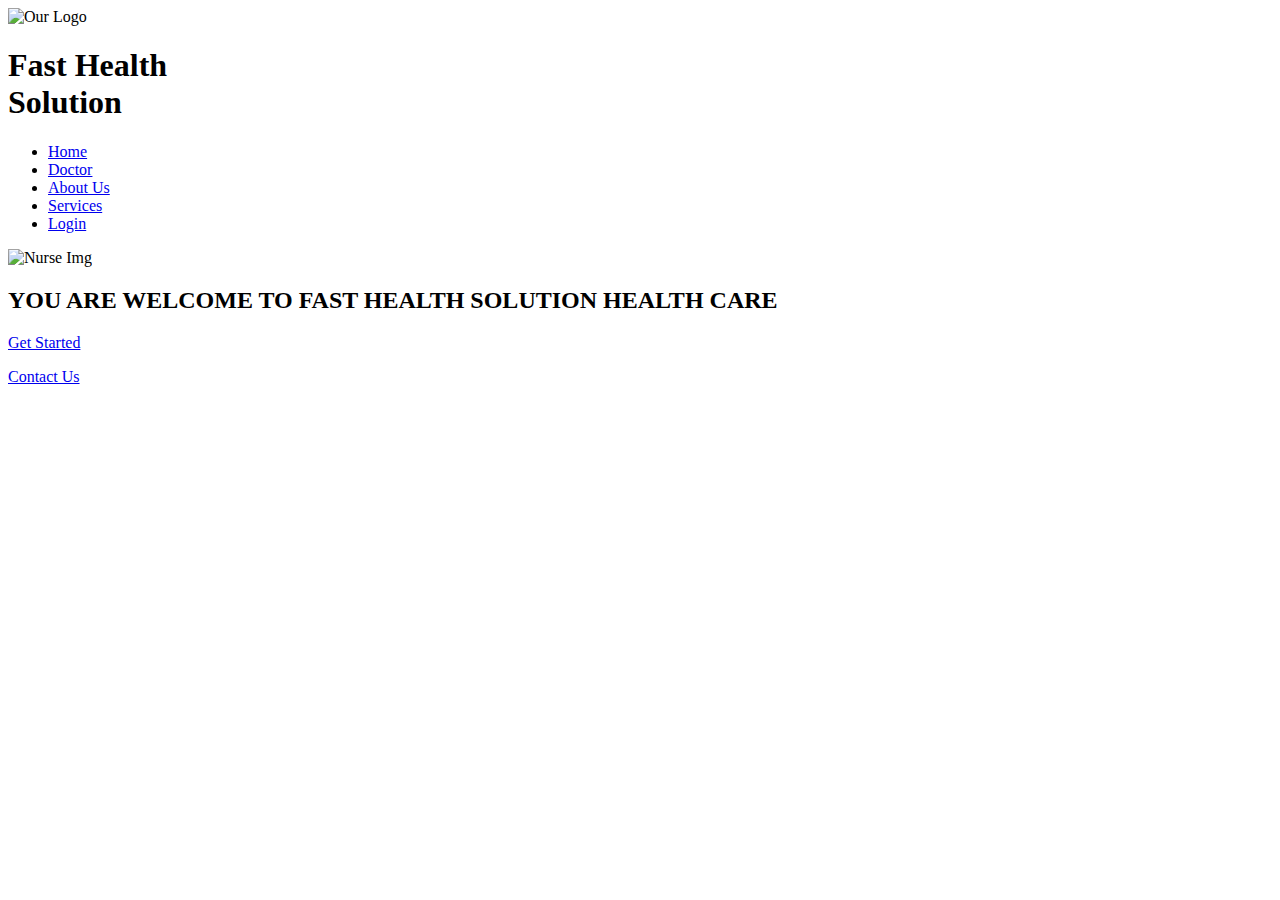
==== index.html @ 6944fb6f "first commit" ====
<!DOCTYPE html>
<html lang="en">

<head>
    <meta charset="UTF-8">
    <meta name="viewport" content="width=device-width, initial-scale=1.0">
    <title>Fast Health Solution</title>
    <link rel="icon" href="images/logo.svg">
    <script src="https://kit.fontawesome.com/4ea96ace4f.js" crossorigin="anonymous"></script>
    <link rel="stylesheet" href="style/style.css" type="text/css">
</head>

<body class="mainContainer" onresize="checkSize()">
    <div class="container">

        <!-- section navigation -->
        <nav class="nav-bar">
            <span id="nav-toggle">
                <i class="toggle fas fa-bars" id="toggle-open"></i>
                <i class="toggle fas fa-times" id="toggle-close"></i>
            </span>
            <div class="nav-logo">
                <img id="logo" src="images/logo.svg" alt="Our Logo">
                <h1 id="nav-header">Fast Health <br> Solution</h1>
            </div>
            <ul class="nav-list">
                <li class="nav-list-item"><a class="nav-list-link" href="index.html">Home</a></li>
                <li class="nav-list-item"><a class="nav-list-link" href="Doctor.html">Doctor</a></li>
                <li class="nav-list-item"><a class="nav-list-link" href="About.html">About Us</a></li>
                <li class="nav-list-item"><a class="nav-list-link" href="Services.html">Services</a></li>
                <li class="nav-list-item"><a class="nav-list-link" href="Login.html">Login</a></li>
            </ul>
        </nav>
        <!-- END of section navigation -->

        <div class="main">
            <div class="Nurse_img">
                <img src="nurse.png" alt="Nurse Img">
            </div>


            <div class="BodyContainer">
                <!--Add your body here-->

                <h2>YOU ARE WELCOME TO FAST HEALTH SOLUTION HEALTH CARE</h2>

                <div class="Get-started">
                    <a href="Registration.html">
                        <p>Get Started</p>
                    </a>
                </div>
            </div>
        </div>
    </div>




    <footer>
        <!--Footer here-->
        <div class="footer-item">
            <a href="contact us">Contact Us</a>
        </div>
    </footer>

    <script src="script/script.js"></script>
</body>

</html>
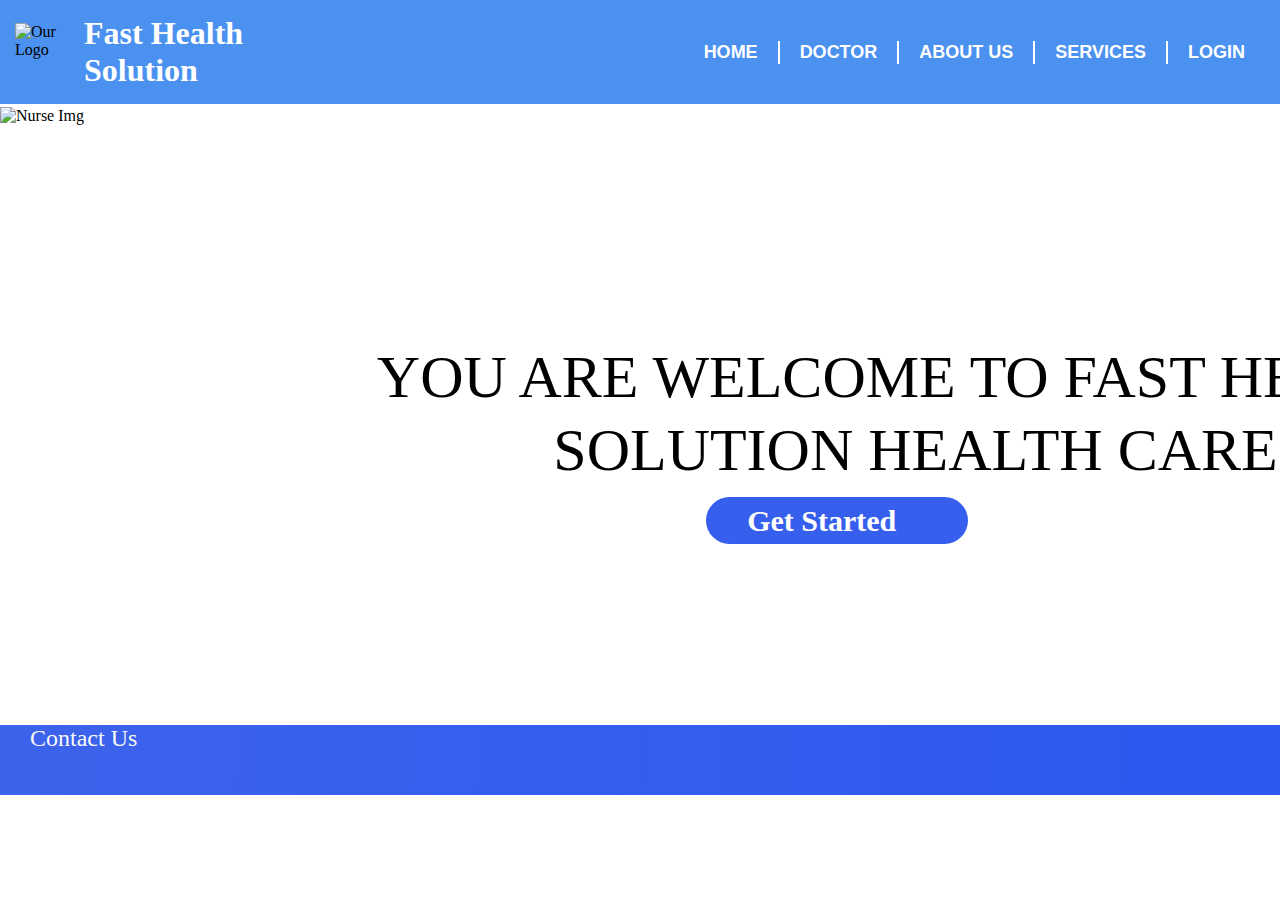
==== commit d4d19d02: "latest changes" ====
--- a/index.html
+++ b/index.html
@@ -7,7 +7,7 @@
     <title>Fast Health Solution</title>
     <link rel="icon" href="images/logo.svg">
     <script src="https://kit.fontawesome.com/4ea96ace4f.js" crossorigin="anonymous"></script>
-    <link rel="stylesheet" href="style/style.css" type="text/css">
+    <link rel="stylesheet" href="style.css" type="text/css">
 </head>
 
 <body class="mainContainer" onresize="checkSize()">
--- a/style.css
+++ b/style.css
@@ -0,0 +1,267 @@
+        * {
+            padding: 0;
+            margin: 0;
+            box-sizing: border-box;
+        }
+        
+        .mainContainer {
+            background: url(Rectangle\ 32.png);
+            background-repeat: no-repeat;
+            background-size: cover;
+        }
+        
+        .BodyContainer {
+            position: absolute;
+            width: 1161px;
+            height: 146px;
+            left: 335px;
+            top: 341px;
+        }
+        
+        .BodyContainer h2 {
+            font-family: Montserrat;
+            font-style: normal;
+            font-weight: 500;
+            font-size: 60px;
+            line-height: 73px;
+            text-align: center;
+        }
+        
+        .Get-started {
+            margin: 10px;
+            margin-left: 29vw;
+            background: #375FED;
+            border-radius: 60px;
+            display: flex;
+            flex-direction: row;
+            padding: 5px 41px;
+            width: 262px;
+            align-content: center;
+        }
+        
+        .BodyContainer .Get-started a {
+            font-family: Montserrat;
+            font-style: normal;
+            font-weight: bold;
+            font-size: 30px;
+            line-height: 37px;
+            color: #FFFFFF;
+            flex: none;
+            order: 0;
+            text-decoration: none;
+        }
+        
+        .BodyContainer .Get-started a:hover {
+            opacity: 0.5;
+        }
+        /* Registration page starts*/
+        /*
+.Registration-page {
+    background: url(Rectangle\ 31.png);
+    background-repeat: no-repeat;
+    background-size: cover;
+}
+.main{
+    background-color: #375FED;
+    height: 601px;
+    opacity: 0.8;
+    width: 601px;
+    float:right;
+}
+.getstarted>h2{
+font-size:40px;
+font-family:monospace;
+color: white;
+padding-top: 80px;
+text-align: center;
+margin-left: -130px;
+}
+.getstarted>p{
+font-size: 16px;
+font-family: sans-serif;
+color: white;
+text-align: center;
+margin-left: -90px;
+}
+label{
+font-size: 16px;
+font-weight: bold;
+line-height: 1.0;
+color: white;
+margin-left: 1px;
+word-spacing: 5px;
+}
+.input-group1 >label{
+font-size: 16px;
+font-weight: bold;
+line-height: 3.0;
+color: white;
+margin-left: 1px;
+word-spacing: 3px;
+}
+.input-control{
+border: 3px solid white;
+border-radius: 25px;
+height:45px;
+margin-top: 80px;
+color: green;
+text-decoration: none;
+margin-top: 25px;
+}
+.input{
+border: 3px solid white;
+border-radius: 15px;
+height:45px;
+width: 90px;
+color: #375FED;
+font-weight:bold;
+font-size: 20px;
+box-sizing: border-box;
+margin-top: 20px;
+margin-left:  90px;
+background-color: white;
+}
+.inside{
+display: grid;
+grid-auto-flow: column;
+}
+form{
+display: grid;
+justify-content: center;
+margin-left:  2px;
+}
+#create{
+margin-right:5px;
+margin-bottom: 100px;
+}
+*/
+        /* Registration page stops*/
+        /* section navigation */
+        
+        .nav-bar {
+            background-color: #4B91F0;
+            display: flex;
+            justify-content: space-between;
+            align-items: center;
+            padding: 15px;
+            position: relative;
+            border-bottom: 3px solid white;
+        }
+        
+        #nav-toggle {
+            width: 20px;
+            height: 20px;
+            position: absolute;
+            right: 5px;
+            top: 20px;
+            /* transform: translate(0, -50%); */
+            display: none;
+        }
+        
+        .toggle {
+            font-size: 20px;
+            color: #fff;
+        }
+        
+        .nav-logo {
+            display: flex;
+            align-items: center;
+            padding-right: 60px;
+        }
+        
+        #logo {
+            width: 59px;
+            height: 58px;
+        }
+        
+        #nav-header {
+            color: #fff;
+            padding-left: 10px;
+        }
+        
+        .nav-list {
+            list-style-type: none;
+            display: flex;
+        }
+        
+        .nav-list-item {
+            /* padding: 0 10px; */
+        }
+        
+        .nav-list-item:nth-child(1),
+        .nav-list-item:nth-child(2),
+        .nav-list-item:nth-child(3),
+        .nav-list-item:nth-child(4) {
+            border-right: 2px solid #fff;
+        }
+        
+        .nav-list-link {
+            display: block;
+            color: #fff;
+            padding: 1px 20px;
+            text-transform: uppercase;
+            text-decoration: none;
+            font-size: 18px;
+            font-family: Arial, Helvetica, sans-serif;
+            font-weight: 600;
+        }
+        /* END of section navigation */
+        /* Footer starts here*/
+        
+        footer {
+            position: relative;
+            bottom: 0;
+            left: 0;
+            width: 100%;
+            height: 70px;
+            background: linear-gradient(93.73deg, #3D63EC 0%, #2D57EE 100%);
+            margin-top: 600px
+        }
+        
+        footer .footer-item {
+            display: flex;
+            flex-wrap: nowrap;
+            justify-content: space-between;
+            margin: 10px 30px;
+        }
+        
+        footer .footer-item a {
+            color: #f8f8f8;
+            text-decoration: none;
+            margin-right: 20px;
+            font-size: 24px;
+        }
+        
+        footer .footer-item a:hover {
+            text-decoration: underline;
+        }
+        /* Footer starts here*/
+        
+        @media only screen and (max-width:768px) {
+            #nav-toggle,
+            .nav-bar {
+                display: block;
+            }
+            .nav-list {
+                display: none;
+                margin-top: 20px;
+            }
+            #toggle-open {
+                display: block;
+            }
+            #toggle-close {
+                display: none;
+            }
+            .nav-list-item {
+                padding: 0;
+                border: none !important;
+            }
+            .nav-list-link {
+                padding: 5px;
+                text-transform: capitalize;
+            }
+            .nav-list-link:hover {
+                background-color: #fff;
+                color: #000;
+            }
+        }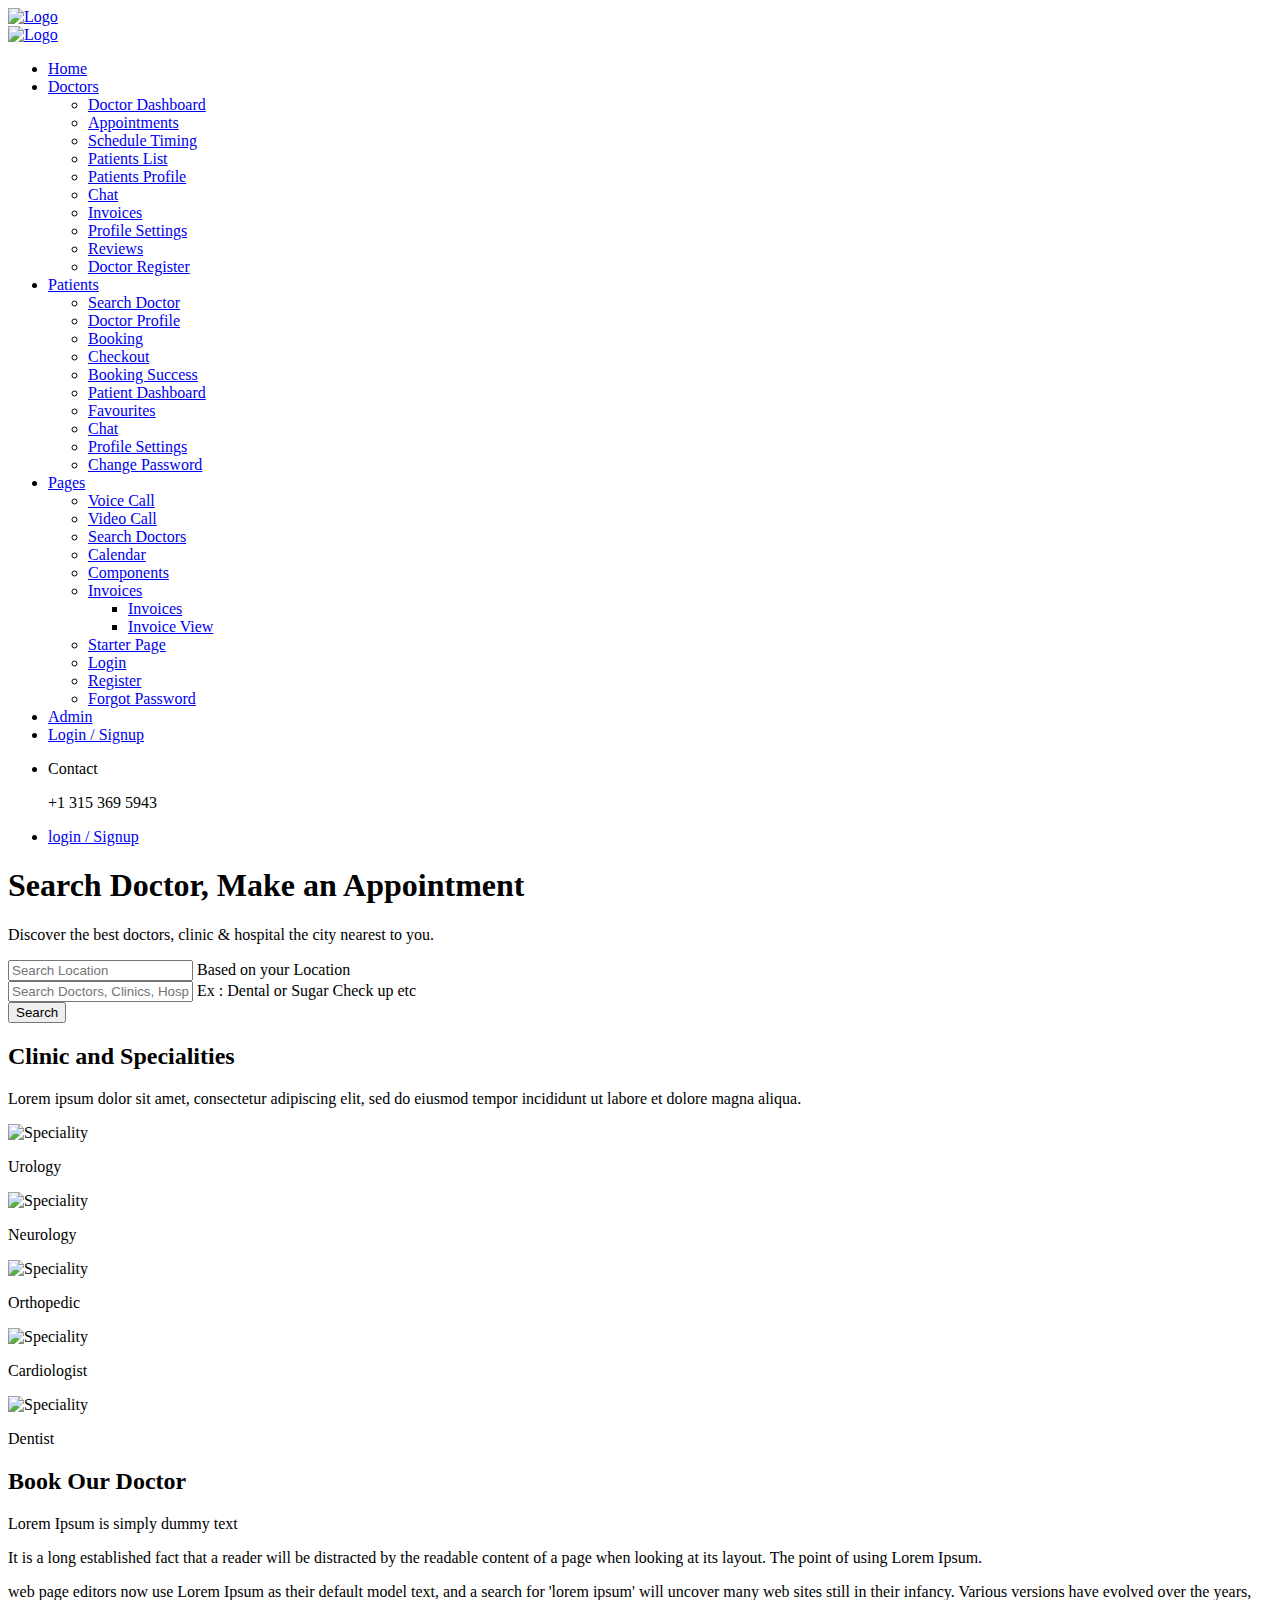
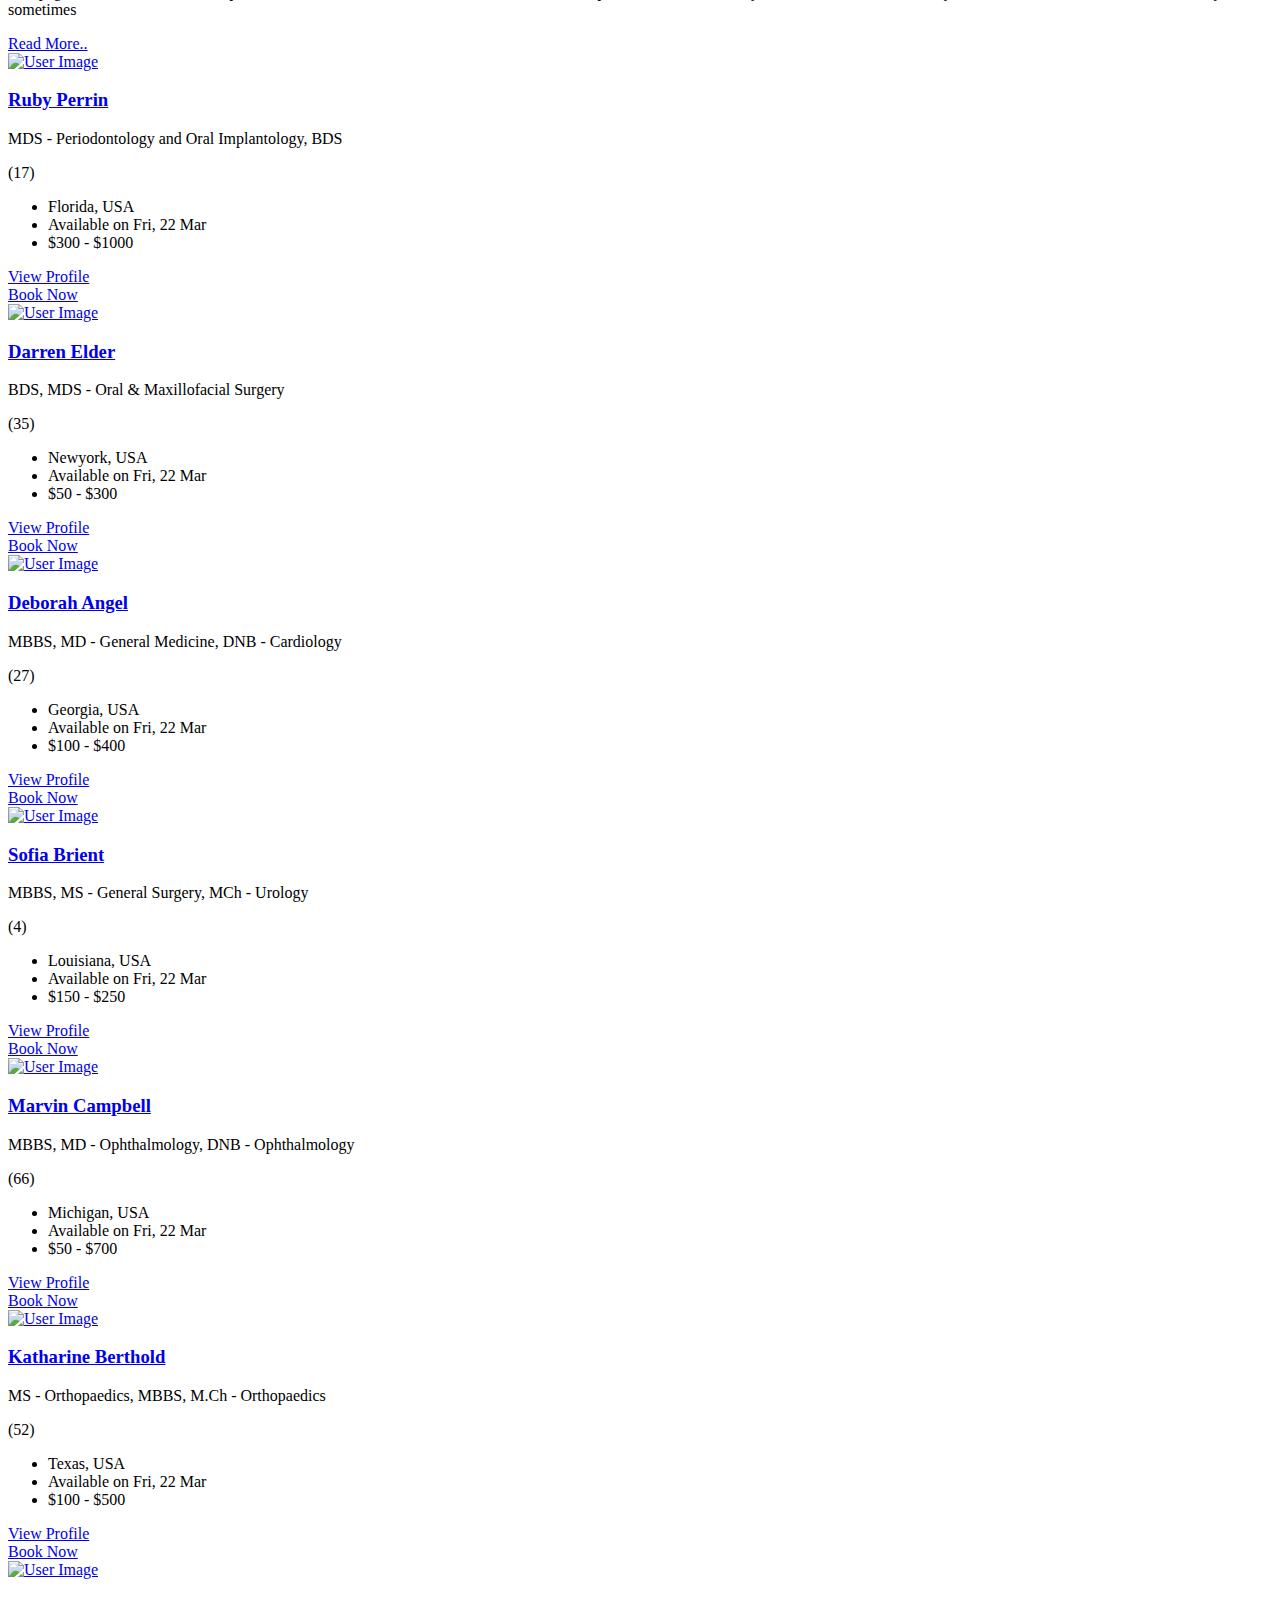
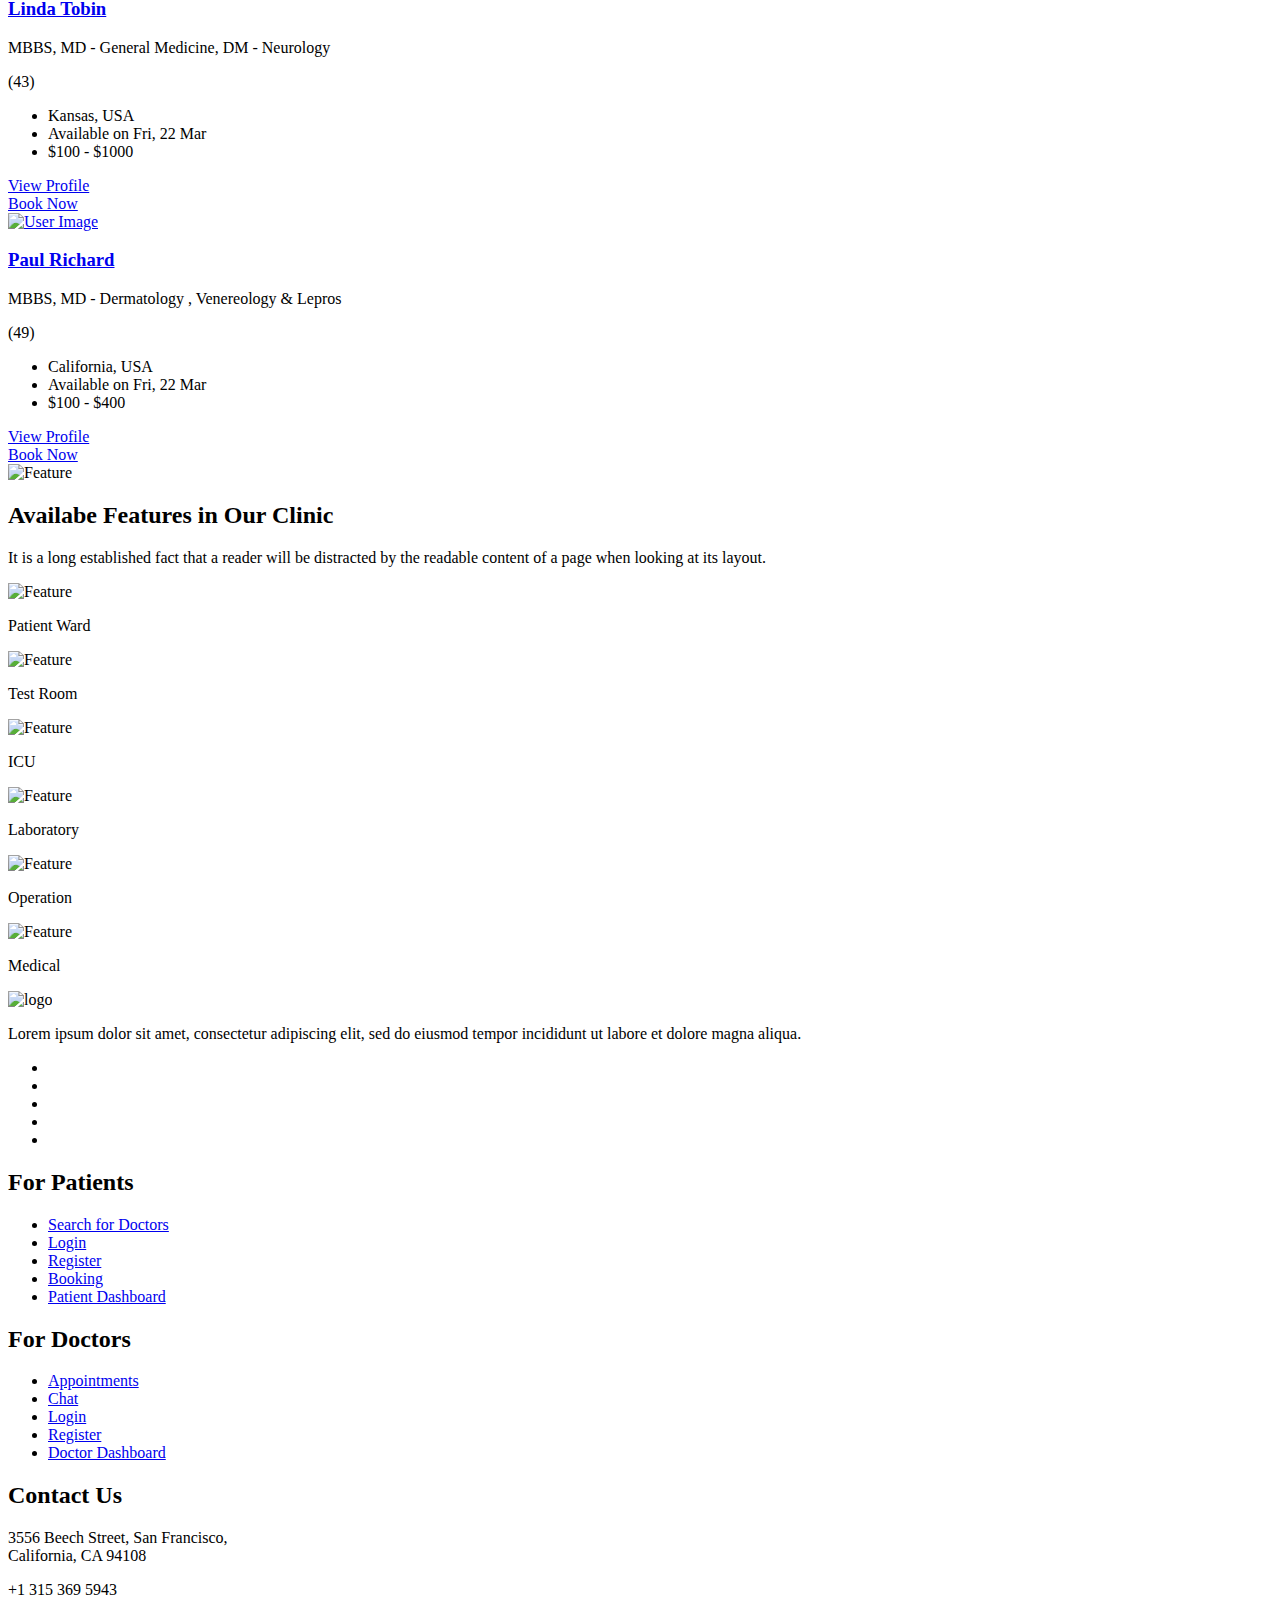
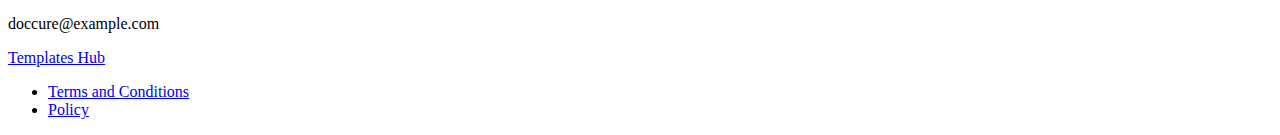
==== commit fe5a3c63: "starting repo" ====
--- a/index.html
+++ b/index.html
@@ -1,69 +1,870 @@
-<!DOCTYPE html>
+<!DOCTYPE html> 
 <html lang="en">
+	
+<!-- doccure/  30 Nov 2019 04:11:34 GMT -->
+<head>
 
-<head>
-    <meta charset="UTF-8">
-    <meta name="viewport" content="width=device-width, initial-scale=1.0">
-    <title>Fast Health Solution</title>
-    <link rel="icon" href="images/logo.svg">
-    <script src="https://kit.fontawesome.com/4ea96ace4f.js" crossorigin="anonymous"></script>
-    <link rel="stylesheet" href="style.css" type="text/css">
-</head>
+        <meta charset="utf-8">
+        <meta name="viewport" content="width=device-width, initial-scale=1.0, user-scalable=0">
+		<title>Doccure</title>
+		
+		<!-- Favicons -->
+		<link type="image/x-icon" href="assets/img/favicon.png" rel="icon">
+		
+		<!-- Bootstrap CSS -->
+		<link rel="stylesheet" href="assets/css/bootstrap.min.css">
+		
+		<!-- Fontawesome CSS -->
+		<link rel="stylesheet" href="assets/plugins/fontawesome/css/fontawesome.min.css">
+		<link rel="stylesheet" href="assets/plugins/fontawesome/css/all.min.css">
+		
+		<!-- Main CSS -->
+		<link rel="stylesheet" href="assets/css/style.css">
+		
+		<!-- HTML5 shim and Respond.js IE8 support of HTML5 elements and media queries -->
+		<!--[if lt IE 9]>
+			<script src="assets/js/html5shiv.min.js"></script>
+			<script src="assets/js/respond.min.js"></script>
+		<![endif]-->
+	
+	</head>
+	<body>
 
-<body class="mainContainer" onresize="checkSize()">
-    <div class="container">
+		<!-- Main Wrapper -->
+		<div class="main-wrapper">
+		
+			<!-- Header -->
+			<header class="header">
+				<nav class="navbar navbar-expand-lg header-nav">
+					<div class="navbar-header">
+						<a id="mobile_btn" href="javascript:void(0);">
+							<span class="bar-icon">
+								<span></span>
+								<span></span>
+								<span></span>
+							</span>
+						</a>
+						<a href="index-2.html" class="navbar-brand logo">
+							<img src="assets/img/logo.png" class="img-fluid" alt="Logo">
+						</a>
+					</div>
+					<div class="main-menu-wrapper">
+						<div class="menu-header">
+							<a href="index-2.html" class="menu-logo">
+								<img src="assets/img/logo.png" class="img-fluid" alt="Logo">
+							</a>
+							<a id="menu_close" class="menu-close" href="javascript:void(0);">
+								<i class="fas fa-times"></i>
+							</a>
+						</div>
+						<ul class="main-nav">
+							<li class="active">
+								<a href="index-2.html">Home</a>
+							</li>
+							<li class="has-submenu">
+								<a href="#">Doctors <i class="fas fa-chevron-down"></i></a>
+								<ul class="submenu">
+									<li><a href="doctor-dashboard.html">Doctor Dashboard</a></li>
+									<li><a href="appointments.html">Appointments</a></li>
+									<li><a href="schedule-timings.html">Schedule Timing</a></li>
+									<li><a href="my-patients.html">Patients List</a></li>
+									<li><a href="patient-profile.html">Patients Profile</a></li>
+									<li><a href="chat-doctor.html">Chat</a></li>
+									<li><a href="invoices.html">Invoices</a></li>
+									<li><a href="doctor-profile-settings.html">Profile Settings</a></li>
+									<li><a href="reviews.html">Reviews</a></li>
+									<li><a href="doctor-register.html">Doctor Register</a></li>
+								</ul>
+							</li>	
+							<li class="has-submenu">
+								<a href="#">Patients <i class="fas fa-chevron-down"></i></a>
+								<ul class="submenu">
+									<li><a href="search.html">Search Doctor</a></li>
+									<li><a href="doctor-profile.html">Doctor Profile</a></li>
+									<li><a href="booking.html">Booking</a></li>
+									<li><a href="checkout.html">Checkout</a></li>
+									<li><a href="booking-success.html">Booking Success</a></li>
+									<li><a href="patient-dashboard.html">Patient Dashboard</a></li>
+									<li><a href="favourites.html">Favourites</a></li>
+									<li><a href="chat.html">Chat</a></li>
+									<li><a href="profile-settings.html">Profile Settings</a></li>
+									<li><a href="change-password.html">Change Password</a></li>
+								</ul>
+							</li>	
+							<li class="has-submenu">
+								<a href="#">Pages <i class="fas fa-chevron-down"></i></a>
+								<ul class="submenu">
+									<li><a href="voice-call.html">Voice Call</a></li>
+									<li><a href="video-call.html">Video Call</a></li>
+									<li><a href="search.html">Search Doctors</a></li>
+									<li><a href="calendar.html">Calendar</a></li>
+									<li><a href="components.html">Components</a></li>
+									<li class="has-submenu">
+										<a href="invoices.html">Invoices</a>
+										<ul class="submenu">
+											<li><a href="invoices.html">Invoices</a></li>
+											<li><a href="invoice-view.html">Invoice View</a></li>
+										</ul>
+									</li>
+									<li><a href="blank-page.html">Starter Page</a></li>
+									<li><a href="login.html">Login</a></li>
+									<li><a href="register.html">Register</a></li>
+									<li><a href="forgot-password.html">Forgot Password</a></li>
+								</ul>
+							</li>
+							<li>
+								<a href="admin/index.html" target="_blank">Admin</a>
+							</li>
+							<li class="login-link">
+								<a href="login.html">Login / Signup</a>
+							</li>
+						</ul>		 
+					</div>		 
+					<ul class="nav header-navbar-rht">
+						<li class="nav-item contact-item">
+							<div class="header-contact-img">
+								<i class="far fa-hospital"></i>							
+							</div>
+							<div class="header-contact-detail">
+								<p class="contact-header">Contact</p>
+								<p class="contact-info-header"> +1 315 369 5943</p>
+							</div>
+						</li>
+						<li class="nav-item">
+							<a class="nav-link header-login" href="login.html">login / Signup </a>
+						</li>
+					</ul>
+				</nav>
+			</header>
+			<!-- /Header -->
+			
+			<!-- Home Banner -->
+			<section class="section section-search">
+				<div class="container-fluid">
+					<div class="banner-wrapper">
+						<div class="banner-header text-center">
+							<h1>Search Doctor, Make an Appointment</h1>
+							<p>Discover the best doctors, clinic & hospital the city nearest to you.</p>
+						</div>
+                         
+						<!-- Search -->
+						<div class="search-box">
+							<form action="templateshub.net">
+								<div class="form-group search-location">
+									<input type="text" class="form-control" placeholder="Search Location">
+									<span class="form-text">Based on your Location</span>
+								</div>
+								<div class="form-group search-info">
+									<input type="text" class="form-control" placeholder="Search Doctors, Clinics, Hospitals, Diseases Etc">
+									<span class="form-text">Ex : Dental or Sugar Check up etc</span>
+								</div>
+								<button type="submit" class="btn btn-primary search-btn"><i class="fas fa-search"></i> <span>Search</span></button>
+							</form>
+						</div>
+						<!-- /Search -->
+						
+					</div>
+				</div>
+			</section>
+			<!-- /Home Banner -->
+			  
+			<!-- Clinic and Specialities -->
+			<section class="section section-specialities">
+				<div class="container-fluid">
+					<div class="section-header text-center">
+						<h2>Clinic and Specialities</h2>
+						<p class="sub-title">Lorem ipsum dolor sit amet, consectetur adipiscing elit, sed do eiusmod tempor incididunt ut labore et dolore magna aliqua.</p>
+					</div>
+					<div class="row justify-content-center">
+						<div class="col-md-9">
+							<!-- Slider -->
+							<div class="specialities-slider slider">
+							
+								<!-- Slider Item -->
+								<div class="speicality-item text-center">
+									<div class="speicality-img">
+										<img src="assets/img/specialities/specialities-01.png" class="img-fluid" alt="Speciality">
+										<span><i class="fa fa-circle" aria-hidden="true"></i></span>
+									</div>
+									<p>Urology</p>
+								</div>	
+								<!-- /Slider Item -->
+								
+								<!-- Slider Item -->
+								<div class="speicality-item text-center">
+									<div class="speicality-img">
+										<img src="assets/img/specialities/specialities-02.png" class="img-fluid" alt="Speciality">
+										<span><i class="fa fa-circle" aria-hidden="true"></i></span>
+									</div>
+									<p>Neurology</p>	
+								</div>							
+								<!-- /Slider Item -->
+								
+								<!-- Slider Item -->
+								<div class="speicality-item text-center">
+									<div class="speicality-img">
+										<img src="assets/img/specialities/specialities-03.png" class="img-fluid" alt="Speciality">
+										<span><i class="fa fa-circle" aria-hidden="true"></i></span>
+									</div>	
+									<p>Orthopedic</p>	
+								</div>							
+								<!-- /Slider Item -->
+								
+								<!-- Slider Item -->
+								<div class="speicality-item text-center">
+									<div class="speicality-img">
+										<img src="assets/img/specialities/specialities-04.png" class="img-fluid" alt="Speciality">
+										<span><i class="fa fa-circle" aria-hidden="true"></i></span>
+									</div>	
+									<p>Cardiologist</p>	
+								</div>							
+								<!-- /Slider Item -->
+								
+								<!-- Slider Item -->
+								<div class="speicality-item text-center">
+									<div class="speicality-img">
+										<img src="assets/img/specialities/specialities-05.png" class="img-fluid" alt="Speciality">
+										<span><i class="fa fa-circle" aria-hidden="true"></i></span>
+									</div>	
+									<p>Dentist</p>
+								</div>							
+								<!-- /Slider Item -->
+								
+							</div>
+							<!-- /Slider -->
+							
+						</div>
+					</div>
+				</div>   
+			</section>	 
+			<!-- Clinic and Specialities -->
+		  
+			<!-- Popular Section -->
+			<section class="section section-doctor">
+				<div class="container-fluid">
+				   <div class="row">
+						<div class="col-lg-4">
+							<div class="section-header ">
+								<h2>Book Our Doctor</h2>
+								<p>Lorem Ipsum is simply dummy text </p>
+							</div>
+							<div class="about-content">
+								<p>It is a long established fact that a reader will be distracted by the readable content of a page when looking at its layout. The point of using Lorem Ipsum.</p>
+								<p>web page editors now use Lorem Ipsum as their default model text, and a search for 'lorem ipsum' will uncover many web sites still in their infancy. Various versions have evolved over the years, sometimes</p>					
+								<a href="javascript:;">Read More..</a>
+							</div>
+						</div>
+						<div class="col-lg-8">
+							<div class="doctor-slider slider">
+							
+								<!-- Doctor Widget -->
+								<div class="profile-widget">
+									<div class="doc-img">
+										<a href="doctor-profile.html">
+											<img class="img-fluid" alt="User Image" src="assets/img/doctors/doctor-01.jpg">
+										</a>
+										<a href="javascript:void(0)" class="fav-btn">
+											<i class="far fa-bookmark"></i>
+										</a>
+									</div>
+									<div class="pro-content">
+										<h3 class="title">
+											<a href="doctor-profile.html">Ruby Perrin</a> 
+											<i class="fas fa-check-circle verified"></i>
+										</h3>
+										<p class="speciality">MDS - Periodontology and Oral Implantology, BDS</p>
+										<div class="rating">
+											<i class="fas fa-star filled"></i>
+											<i class="fas fa-star filled"></i>
+											<i class="fas fa-star filled"></i>
+											<i class="fas fa-star filled"></i>
+											<i class="fas fa-star filled"></i>
+											<span class="d-inline-block average-rating">(17)</span>
+										</div>
+										<ul class="available-info">
+											<li>
+												<i class="fas fa-map-marker-alt"></i> Florida, USA
+											</li>
+											<li>
+												<i class="far fa-clock"></i> Available on Fri, 22 Mar
+											</li>
+											<li>
+												<i class="far fa-money-bill-alt"></i> $300 - $1000 
+												<i class="fas fa-info-circle" data-toggle="tooltip" title="Lorem Ipsum"></i>
+											</li>
+										</ul>
+										<div class="row row-sm">
+											<div class="col-6">
+												<a href="doctor-profile.html" class="btn view-btn">View Profile</a>
+											</div>
+											<div class="col-6">
+												<a href="booking.html" class="btn book-btn">Book Now</a>
+											</div>
+										</div>
+									</div>
+								</div>
+								<!-- /Doctor Widget -->
+						
+								<!-- Doctor Widget -->
+								<div class="profile-widget">
+									<div class="doc-img">
+										<a href="doctor-profile.html">
+											<img class="img-fluid" alt="User Image" src="assets/img/doctors/doctor-02.jpg">
+										</a>
+										<a href="javascript:void(0)" class="fav-btn">
+											<i class="far fa-bookmark"></i>
+										</a>
+									</div>
+									<div class="pro-content">
+										<h3 class="title">
+											<a href="doctor-profile.html">Darren Elder</a> 
+											<i class="fas fa-check-circle verified"></i>
+										</h3>
+										<p class="speciality">BDS, MDS - Oral & Maxillofacial Surgery</p>
+										<div class="rating">
+											<i class="fas fa-star filled"></i>
+											<i class="fas fa-star filled"></i>
+											<i class="fas fa-star filled"></i>
+											<i class="fas fa-star filled"></i>
+											<i class="fas fa-star"></i>
+											<span class="d-inline-block average-rating">(35)</span>
+										</div>
+										<ul class="available-info">
+											<li>
+												<i class="fas fa-map-marker-alt"></i> Newyork, USA
+											</li>
+											<li>
+												<i class="far fa-clock"></i> Available on Fri, 22 Mar
+											</li>
+											<li>
+												<i class="far fa-money-bill-alt"></i> $50 - $300 
+												<i class="fas fa-info-circle" data-toggle="tooltip" title="Lorem Ipsum"></i>
+											</li>
+										</ul>
+										<div class="row row-sm">
+											<div class="col-6">
+												<a href="doctor-profile.html" class="btn view-btn">View Profile</a>
+											</div>
+											<div class="col-6">
+												<a href="booking.html" class="btn book-btn">Book Now</a>
+											</div>
+										</div>
+									</div>
+								</div>
+								<!-- /Doctor Widget -->
+						
+								<!-- Doctor Widget -->
+								<div class="profile-widget">
+									<div class="doc-img">
+										<a href="doctor-profile.html">
+											<img class="img-fluid" alt="User Image" src="assets/img/doctors/doctor-03.jpg">
+										</a>
+										<a href="javascript:void(0)" class="fav-btn">
+											<i class="far fa-bookmark"></i>
+										</a>
+									</div>
+									<div class="pro-content">
+										<h3 class="title">
+											<a href="doctor-profile.html">Deborah Angel</a> 
+											<i class="fas fa-check-circle verified"></i>
+										</h3>
+										<p class="speciality">MBBS, MD - General Medicine, DNB - Cardiology</p>
+										<div class="rating">
+											<i class="fas fa-star filled"></i>
+											<i class="fas fa-star filled"></i>
+											<i class="fas fa-star filled"></i>
+											<i class="fas fa-star filled"></i>
+											<i class="fas fa-star"></i>
+											<span class="d-inline-block average-rating">(27)</span>
+										</div>
+										<ul class="available-info">
+											<li>
+												<i class="fas fa-map-marker-alt"></i> Georgia, USA
+											</li>
+											<li>
+												<i class="far fa-clock"></i> Available on Fri, 22 Mar
+											</li>
+											<li>
+												<i class="far fa-money-bill-alt"></i> $100 - $400 
+												<i class="fas fa-info-circle" data-toggle="tooltip" title="Lorem Ipsum"></i>
+											</li>
+										</ul>
+										<div class="row row-sm">
+											<div class="col-6">
+												<a href="doctor-profile.html" class="btn view-btn">View Profile</a>
+											</div>
+											<div class="col-6">
+												<a href="booking.html" class="btn book-btn">Book Now</a>
+											</div>
+										</div>
+									</div>
+								</div>
+								<!-- /Doctor Widget -->
+						
+								<!-- Doctor Widget -->
+								<div class="profile-widget">
+									<div class="doc-img">
+										<a href="doctor-profile.html">
+											<img class="img-fluid" alt="User Image" src="assets/img/doctors/doctor-04.jpg">
+										</a>
+										<a href="javascript:void(0)" class="fav-btn">
+											<i class="far fa-bookmark"></i>
+										</a>
+									</div>
+									<div class="pro-content">
+										<h3 class="title">
+											<a href="doctor-profile.html">Sofia Brient</a> 
+											<i class="fas fa-check-circle verified"></i>
+										</h3>
+										<p class="speciality">MBBS, MS - General Surgery, MCh - Urology</p>
+										<div class="rating">
+											<i class="fas fa-star filled"></i>
+											<i class="fas fa-star filled"></i>
+											<i class="fas fa-star filled"></i>
+											<i class="fas fa-star filled"></i>
+											<i class="fas fa-star"></i>
+											<span class="d-inline-block average-rating">(4)</span>
+										</div>
+										<ul class="available-info">
+											<li>
+												<i class="fas fa-map-marker-alt"></i> Louisiana, USA
+											</li>
+											<li>
+												<i class="far fa-clock"></i> Available on Fri, 22 Mar
+											</li>
+											<li>
+												<i class="far fa-money-bill-alt"></i> $150 - $250 
+												<i class="fas fa-info-circle" data-toggle="tooltip" title="Lorem Ipsum"></i>
+											</li>
+										</ul>
+										<div class="row row-sm">
+											<div class="col-6">
+												<a href="doctor-profile.html" class="btn view-btn">View Profile</a>
+											</div>
+											<div class="col-6">
+												<a href="booking.html" class="btn book-btn">Book Now</a>
+											</div>
+										</div>
+									</div>
+								</div>
+								<!-- /Doctor Widget -->
+								
+								<!-- Doctor Widget -->
+								<div class="profile-widget">
+									<div class="doc-img">
+										<a href="doctor-profile.html">
+											<img class="img-fluid" alt="User Image" src="assets/img/doctors/doctor-05.jpg">
+										</a>
+										<a href="javascript:void(0)" class="fav-btn">
+											<i class="far fa-bookmark"></i>
+										</a>
+									</div>
+									<div class="pro-content">
+										<h3 class="title">
+											<a href="doctor-profile.html">Marvin Campbell</a> 
+											<i class="fas fa-check-circle verified"></i>
+										</h3>
+										<p class="speciality">MBBS, MD - Ophthalmology, DNB - Ophthalmology</p>
+										<div class="rating">
+											<i class="fas fa-star filled"></i>
+											<i class="fas fa-star filled"></i>
+											<i class="fas fa-star filled"></i>
+											<i class="fas fa-star filled"></i>
+											<i class="fas fa-star"></i>
+											<span class="d-inline-block average-rating">(66)</span>
+										</div>
+										<ul class="available-info">
+											<li>
+												<i class="fas fa-map-marker-alt"></i> Michigan, USA
+											</li>
+											<li>
+												<i class="far fa-clock"></i> Available on Fri, 22 Mar
+											</li>
+											<li>
+												<i class="far fa-money-bill-alt"></i> $50 - $700 
+												<i class="fas fa-info-circle" data-toggle="tooltip" title="Lorem Ipsum"></i>
+											</li>
+										</ul>
+										<div class="row row-sm">
+											<div class="col-6">
+												<a href="doctor-profile.html" class="btn view-btn">View Profile</a>
+											</div>
+											<div class="col-6">
+												<a href="booking.html" class="btn book-btn">Book Now</a>
+											</div>
+										</div>
+									</div>
+								</div>
+								<!-- /Doctor Widget -->
+								
+								<!-- Doctor Widget -->
+								<div class="profile-widget">
+									<div class="doc-img">
+										<a href="doctor-profile.html">
+											<img class="img-fluid" alt="User Image" src="assets/img/doctors/doctor-06.jpg">
+										</a>
+										<a href="javascript:void(0)" class="fav-btn">
+											<i class="far fa-bookmark"></i>
+										</a>
+									</div>
+									<div class="pro-content">
+										<h3 class="title">
+											<a href="doctor-profile.html">Katharine Berthold</a> 
+											<i class="fas fa-check-circle verified"></i>
+										</h3>
+										<p class="speciality">MS - Orthopaedics, MBBS, M.Ch - Orthopaedics</p>
+										<div class="rating">
+											<i class="fas fa-star filled"></i>
+											<i class="fas fa-star filled"></i>
+											<i class="fas fa-star filled"></i>
+											<i class="fas fa-star filled"></i>
+											<i class="fas fa-star"></i>
+											<span class="d-inline-block average-rating">(52)</span>
+										</div>
+										<ul class="available-info">
+											<li>
+												<i class="fas fa-map-marker-alt"></i> Texas, USA
+											</li>
+											<li>
+												<i class="far fa-clock"></i> Available on Fri, 22 Mar
+											</li>
+											<li>
+												<i class="far fa-money-bill-alt"></i> $100 - $500 
+												<i class="fas fa-info-circle" data-toggle="tooltip" title="Lorem Ipsum"></i>
+											</li>
+										</ul>
+										<div class="row row-sm">
+											<div class="col-6">
+												<a href="doctor-profile.html" class="btn view-btn">View Profile</a>
+											</div>
+											<div class="col-6">
+												<a href="booking.html" class="btn book-btn">Book Now</a>
+											</div>
+										</div>
+									</div>
+								</div>
+								<!-- /Doctor Widget -->
+								
+								<!-- Doctor Widget -->
+								<div class="profile-widget">
+									<div class="doc-img">
+										<a href="doctor-profile.html">
+											<img class="img-fluid" alt="User Image" src="assets/img/doctors/doctor-07.jpg">
+										</a>
+										<a href="javascript:void(0)" class="fav-btn">
+											<i class="far fa-bookmark"></i>
+										</a>
+									</div>
+									<div class="pro-content">
+										<h3 class="title">
+											<a href="doctor-profile.html">Linda Tobin</a> 
+											<i class="fas fa-check-circle verified"></i>
+										</h3>
+										<p class="speciality">MBBS, MD - General Medicine, DM - Neurology</p>
+										<div class="rating">
+											<i class="fas fa-star filled"></i>
+											<i class="fas fa-star filled"></i>
+											<i class="fas fa-star filled"></i>
+											<i class="fas fa-star filled"></i>
+											<i class="fas fa-star"></i>
+											<span class="d-inline-block average-rating">(43)</span>
+										</div>
+										<ul class="available-info">
+											<li>
+												<i class="fas fa-map-marker-alt"></i> Kansas, USA
+											</li>
+											<li>
+												<i class="far fa-clock"></i> Available on Fri, 22 Mar
+											</li>
+											<li>
+												<i class="far fa-money-bill-alt"></i> $100 - $1000 
+												<i class="fas fa-info-circle" data-toggle="tooltip" title="Lorem Ipsum"></i>
+											</li>
+										</ul>
+										<div class="row row-sm">
+											<div class="col-6">
+												<a href="doctor-profile.html" class="btn view-btn">View Profile</a>
+											</div>
+											<div class="col-6">
+												<a href="booking.html" class="btn book-btn">Book Now</a>
+											</div>
+										</div>
+									</div>
+								</div>
+								<!-- /Doctor Widget -->
+								
+								<!-- Doctor Widget -->
+								<div class="profile-widget">
+									<div class="doc-img">
+										<a href="doctor-profile.html">
+											<img class="img-fluid" alt="User Image" src="assets/img/doctors/doctor-08.jpg">
+										</a>
+										<a href="javascript:void(0)" class="fav-btn">
+											<i class="far fa-bookmark"></i>
+										</a>
+									</div>
+									<div class="pro-content">
+										<h3 class="title">
+											<a href="doctor-profile.html">Paul Richard</a> 
+											<i class="fas fa-check-circle verified"></i>
+										</h3>
+										<p class="speciality">MBBS, MD - Dermatology , Venereology & Lepros</p>
+										<div class="rating">
+											<i class="fas fa-star filled"></i>
+											<i class="fas fa-star filled"></i>
+											<i class="fas fa-star filled"></i>
+											<i class="fas fa-star filled"></i>
+											<i class="fas fa-star"></i>
+											<span class="d-inline-block average-rating">(49)</span>
+										</div>
+										<ul class="available-info">
+											<li>
+												<i class="fas fa-map-marker-alt"></i> California, USA
+											</li>
+											<li>
+												<i class="far fa-clock"></i> Available on Fri, 22 Mar
+											</li>
+											<li>
+												<i class="far fa-money-bill-alt"></i> $100 - $400 
+												<i class="fas fa-info-circle" data-toggle="tooltip" title="Lorem Ipsum"></i>
+											</li>
+										</ul>
+										<div class="row row-sm">
+											<div class="col-6">
+												<a href="doctor-profile.html" class="btn view-btn">View Profile</a>
+											</div>
+											<div class="col-6">
+												<a href="booking.html" class="btn book-btn">Book Now</a>
+											</div>
+										</div>
+									</div>
+								</div>
+								<!-- Doctor Widget -->
+								
+							</div>
+						</div>
+				   </div>
+				</div>
+			</section>
+			<!-- /Popular Section -->
+		   
+		   <!-- Availabe Features -->
+		   <section class="section section-features">
+				<div class="container-fluid">
+				   <div class="row">
+						<div class="col-md-5 features-img">
+							<img src="assets/img/features/feature.png" class="img-fluid" alt="Feature">
+						</div>
+						<div class="col-md-7">
+							<div class="section-header">	
+								<h2 class="mt-2">Availabe Features in Our Clinic</h2>
+								<p>It is a long established fact that a reader will be distracted by the readable content of a page when looking at its layout. </p>
+							</div>	
+							<div class="features-slider slider">
+								<!-- Slider Item -->
+								<div class="feature-item text-center">
+									<img src="assets/img/features/feature-01.jpg" class="img-fluid" alt="Feature">
+									<p>Patient Ward</p>
+								</div>
+								<!-- /Slider Item -->
+								
+								<!-- Slider Item -->
+								<div class="feature-item text-center">
+									<img src="assets/img/features/feature-02.jpg" class="img-fluid" alt="Feature">
+									<p>Test Room</p>
+								</div>
+								<!-- /Slider Item -->
+								
+								<!-- Slider Item -->
+								<div class="feature-item text-center">
+									<img src="assets/img/features/feature-03.jpg" class="img-fluid" alt="Feature">
+									<p>ICU</p>
+								</div>
+								<!-- /Slider Item -->
+								
+								<!-- Slider Item -->
+								<div class="feature-item text-center">
+									<img src="assets/img/features/feature-04.jpg" class="img-fluid" alt="Feature">
+									<p>Laboratory</p>
+								</div>
+								<!-- /Slider Item -->
+								
+								<!-- Slider Item -->
+								<div class="feature-item text-center">
+									<img src="assets/img/features/feature-05.jpg" class="img-fluid" alt="Feature">
+									<p>Operation</p>
+								</div>
+								<!-- /Slider Item -->
+								
+								<!-- Slider Item -->
+								<div class="feature-item text-center">
+									<img src="assets/img/features/feature-06.jpg" class="img-fluid" alt="Feature">
+									<p>Medical</p>
+								</div>
+								<!-- /Slider Item -->
+							</div>
+						</div>
+				   </div>
+				</div>
+			</section>		
+			<!-- Availabe Features -->
+			
+			<!-- Footer -->
+			<footer class="footer">
+				
+				<!-- Footer Top -->
+				<div class="footer-top">
+					<div class="container-fluid">
+						<div class="row">
+							<div class="col-lg-3 col-md-6">
+							
+								<!-- Footer Widget -->
+								<div class="footer-widget footer-about">
+									<div class="footer-logo">
+										<img src="assets/img/footer-logo.png" alt="logo">
+									</div>
+									<div class="footer-about-content">
+										<p>Lorem ipsum dolor sit amet, consectetur adipiscing elit, sed do eiusmod tempor incididunt ut labore et dolore magna aliqua. </p>
+										<div class="social-icon">
+											<ul>
+												<li>
+													<a href="#" target="_blank"><i class="fab fa-facebook-f"></i> </a>
+												</li>
+												<li>
+													<a href="#" target="_blank"><i class="fab fa-twitter"></i> </a>
+												</li>
+												<li>
+													<a href="#" target="_blank"><i class="fab fa-linkedin-in"></i></a>
+												</li>
+												<li>
+													<a href="#" target="_blank"><i class="fab fa-instagram"></i></a>
+												</li>
+												<li>
+													<a href="#" target="_blank"><i class="fab fa-dribbble"></i> </a>
+												</li>
+											</ul>
+										</div>
+									</div>
+								</div>
+								<!-- /Footer Widget -->
+								
+							</div>
+							
+							<div class="col-lg-3 col-md-6">
+							
+								<!-- Footer Widget -->
+								<div class="footer-widget footer-menu">
+									<h2 class="footer-title">For Patients</h2>
+									<ul>
+										<li><a href="search.html"><i class="fas fa-angle-double-right"></i> Search for Doctors</a></li>
+										<li><a href="login.html"><i class="fas fa-angle-double-right"></i> Login</a></li>
+										<li><a href="register.html"><i class="fas fa-angle-double-right"></i> Register</a></li>
+										<li><a href="booking.html"><i class="fas fa-angle-double-right"></i> Booking</a></li>
+										<li><a href="patient-dashboard.html"><i class="fas fa-angle-double-right"></i> Patient Dashboard</a></li>
+									</ul>
+								</div>
+								<!-- /Footer Widget -->
+								
+							</div>
+							
+							<div class="col-lg-3 col-md-6">
+							
+								<!-- Footer Widget -->
+								<div class="footer-widget footer-menu">
+									<h2 class="footer-title">For Doctors</h2>
+									<ul>
+										<li><a href="appointments.html"><i class="fas fa-angle-double-right"></i> Appointments</a></li>
+										<li><a href="chat.html"><i class="fas fa-angle-double-right"></i> Chat</a></li>
+										<li><a href="login.html"><i class="fas fa-angle-double-right"></i> Login</a></li>
+										<li><a href="doctor-register.html"><i class="fas fa-angle-double-right"></i> Register</a></li>
+										<li><a href="doctor-dashboard.html"><i class="fas fa-angle-double-right"></i> Doctor Dashboard</a></li>
+									</ul>
+								</div>
+								<!-- /Footer Widget -->
+								
+							</div>
+							
+							<div class="col-lg-3 col-md-6">
+							
+								<!-- Footer Widget -->
+								<div class="footer-widget footer-contact">
+									<h2 class="footer-title">Contact Us</h2>
+									<div class="footer-contact-info">
+										<div class="footer-address">
+											<span><i class="fas fa-map-marker-alt"></i></span>
+											<p> 3556  Beech Street, San Francisco,<br> California, CA 94108 </p>
+										</div>
+										<p>
+											<i class="fas fa-phone-alt"></i>
+											+1 315 369 5943
+										</p>
+										<p class="mb-0">
+											<i class="fas fa-envelope"></i>
+											doccure@example.com
+										</p>
+									</div>
+								</div>
+								<!-- /Footer Widget -->
+								
+							</div>
+							
+						</div>
+					</div>
+				</div>
+				<!-- /Footer Top -->
+				
+				<!-- Footer Bottom -->
+                <div class="footer-bottom">
+					<div class="container-fluid">
+					
+						<!-- Copyright -->
+						<div class="copyright">
+							<div class="row">
+								<div class="col-md-6 col-lg-6">
+									<div class="copyright-text">
+										<p class="mb-0"><a href="templateshub.net">Templates Hub</a></p>
+									</div>
+								</div>
+								<div class="col-md-6 col-lg-6">
+								
+									<!-- Copyright Menu -->
+									<div class="copyright-menu">
+										<ul class="policy-menu">
+											<li><a href="term-condition.html">Terms and Conditions</a></li>
+											<li><a href="privacy-policy.html">Policy</a></li>
+										</ul>
+									</div>
+									<!-- /Copyright Menu -->
+									
+								</div>
+							</div>
+						</div>
+						<!-- /Copyright -->
+						
+					</div>
+				</div>
+				<!-- /Footer Bottom -->
+				
+			</footer>
+			<!-- /Footer -->
+		   
+	   </div>
+	   <!-- /Main Wrapper -->
+	  
+		<!-- jQuery -->
+		<script src="assets/js/jquery.min.js"></script>
+		
+		<!-- Bootstrap Core JS -->
+		<script src="assets/js/popper.min.js"></script>
+		<script src="assets/js/bootstrap.min.js"></script>
+		
+		<!-- Slick JS -->
+		<script src="assets/js/slick.js"></script>
+		
+		<!-- Custom JS -->
+		<script src="assets/js/script.js"></script>
+		
+	</body>
 
-        <!-- section navigation -->
-        <nav class="nav-bar">
-            <span id="nav-toggle">
-                <i class="toggle fas fa-bars" id="toggle-open"></i>
-                <i class="toggle fas fa-times" id="toggle-close"></i>
-            </span>
-            <div class="nav-logo">
-                <img id="logo" src="images/logo.svg" alt="Our Logo">
-                <h1 id="nav-header">Fast Health <br> Solution</h1>
-            </div>
-            <ul class="nav-list">
-                <li class="nav-list-item"><a class="nav-list-link" href="index.html">Home</a></li>
-                <li class="nav-list-item"><a class="nav-list-link" href="Doctor.html">Doctor</a></li>
-                <li class="nav-list-item"><a class="nav-list-link" href="About.html">About Us</a></li>
-                <li class="nav-list-item"><a class="nav-list-link" href="Services.html">Services</a></li>
-                <li class="nav-list-item"><a class="nav-list-link" href="Login.html">Login</a></li>
-            </ul>
-        </nav>
-        <!-- END of section navigation -->
-
-        <div class="main">
-            <div class="Nurse_img">
-                <img src="nurse.png" alt="Nurse Img">
-            </div>
-
-
-            <div class="BodyContainer">
-                <!--Add your body here-->
-
-                <h2>YOU ARE WELCOME TO FAST HEALTH SOLUTION HEALTH CARE</h2>
-
-                <div class="Get-started">
-                    <a href="Registration.html">
-                        <p>Get Started</p>
-                    </a>
-                </div>
-            </div>
-        </div>
-    </div>
-
-
-
-
-    <footer>
-        <!--Footer here-->
-        <div class="footer-item">
-            <a href="contact us">Contact Us</a>
-        </div>
-    </footer>
-
-    <script src="script/script.js"></script>
-</body>
-
+<!-- doccure/  30 Nov 2019 04:11:53 GMT -->
 </html>